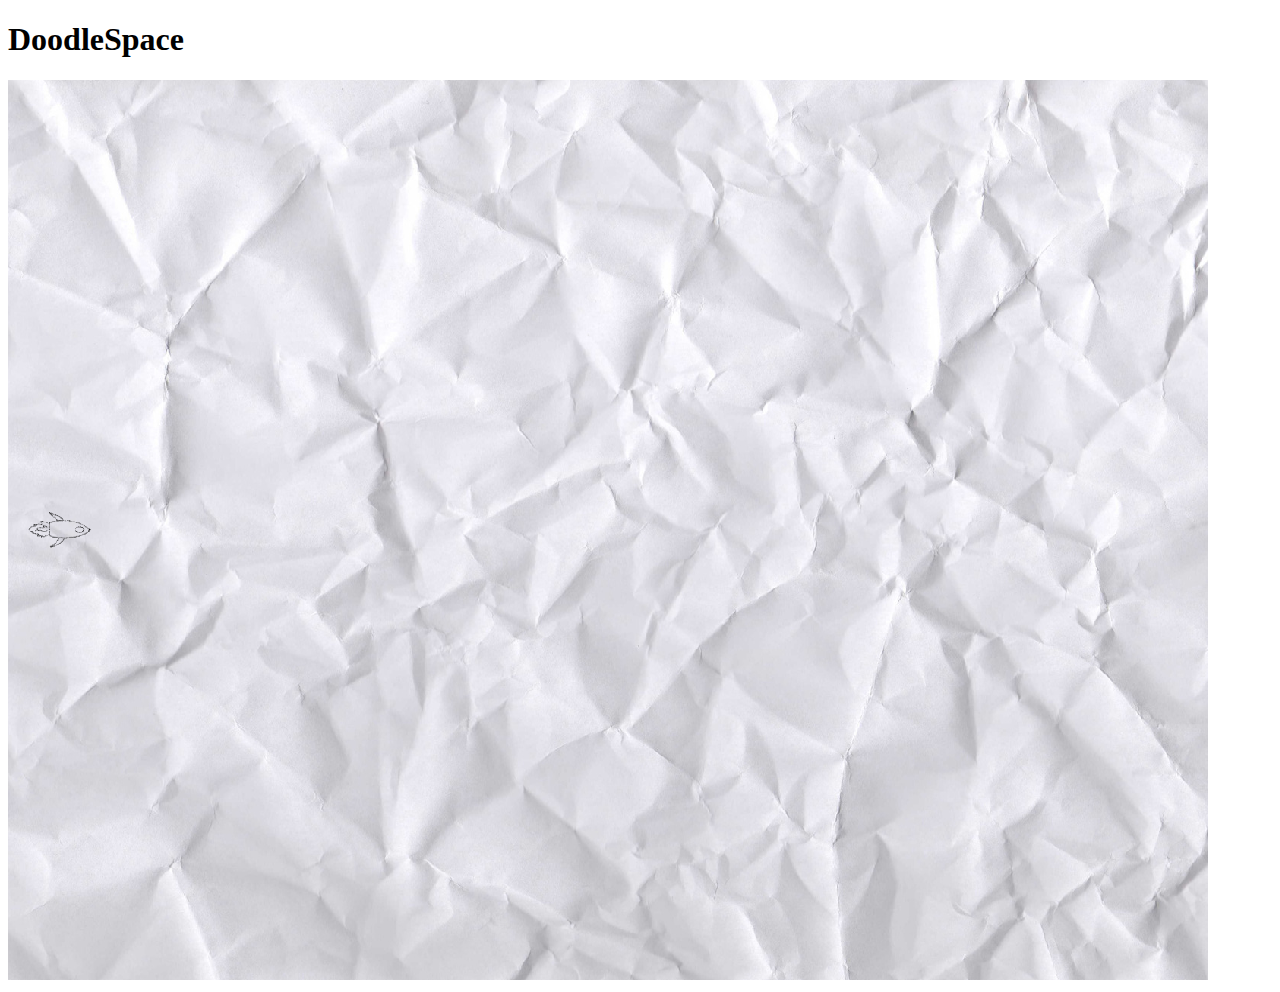
==== DoodleSpace/index.html @ cee03dfe "DoodleSpace: add enemy spawner" ====
<!DOCTYPE html>
<html lang="en">
<head>
    <meta charset="UTF-8">
    <meta http-equiv="X-UA-Compatible" content="IE=edge">
    <meta name="viewport" content="width=device-width, initial-scale=1.0">
    <title>DoodleSpace</title>
    <script src='../FudgeCore/FudgeCore.js'></script>
    <script src='./classes/BaseEntity.js'></script>
    <script src='./classes/Background.js'></script>
    <script src='./classes/Player.js'></script>
    <script src='./classes/Enemies.js'></script>
    <script src='./classes/Projectiles.js'></script>
    <script src='./classes/Spawner.js'></script>
    <script src='functions.js'></script>
    <script src='main.js'></script>
</head>
<body>
    <h1>DoodleSpace</h1>
    <canvas width=1200 height=900></canvas>
</body>
</html>
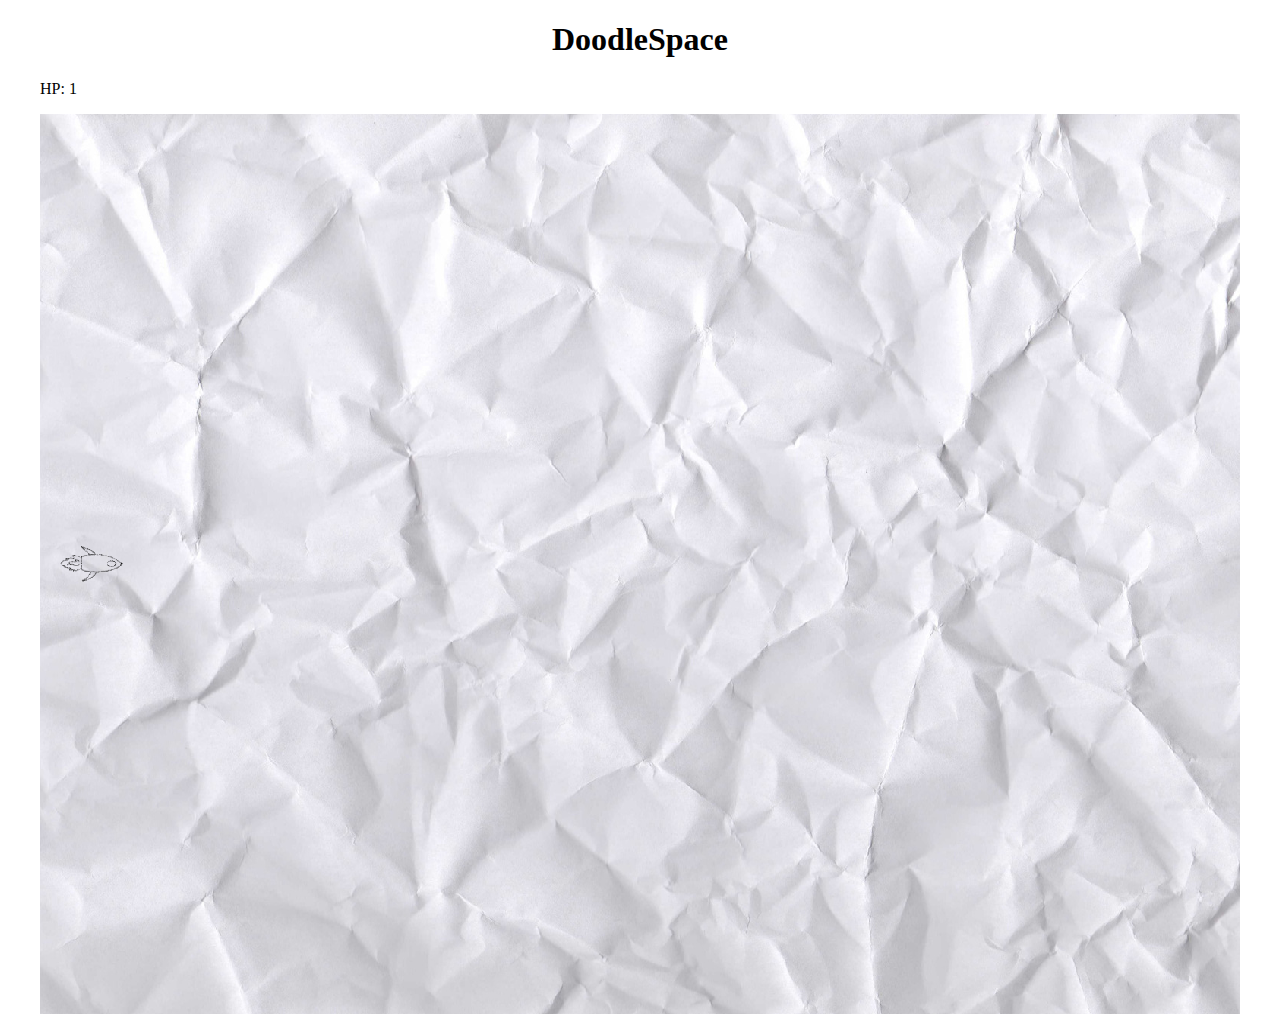
==== commit 10bd07d6: "DoodleSpace: add HP display and center stuff" ====
--- a/DoodleSpace/index.html
+++ b/DoodleSpace/index.html
@@ -5,6 +5,8 @@
     <meta http-equiv="X-UA-Compatible" content="IE=edge">
     <meta name="viewport" content="width=device-width, initial-scale=1.0">
     <title>DoodleSpace</title>
+    <link rel="stylesheet" href="./style.css">
+    <link rel="stylesheet" href="./normalize.css">
     <script src='../FudgeCore/FudgeCore.js'></script>
     <script src='./classes/BaseEntity.js'></script>
     <script src='./classes/Background.js'></script>
@@ -12,11 +14,16 @@
     <script src='./classes/Enemies.js'></script>
     <script src='./classes/Projectiles.js'></script>
     <script src='./classes/Spawner.js'></script>
+    <script src='./classes/HealthPack.js'></script>
     <script src='functions.js'></script>
     <script src='main.js'></script>
 </head>
 <body>
     <h1>DoodleSpace</h1>
-    <canvas width=1200 height=900></canvas>
+    <div class="ui_box">
+        <p>HP: <span id="health"></span></p>
+        
+    </div>
+    <canvas class="canvas" width=1200 height=900></canvas>
 </body>
 </html>--- a/DoodleSpace/style.css
+++ b/DoodleSpace/style.css
@@ -0,0 +1,21 @@
+body {
+    width: 100%;
+}
+
+h1 {
+    display: block;
+    text-align: center;
+}
+
+.ui_box {
+    max-width: 1200px;
+    display: block;
+    margin-left: auto;
+    margin-right: auto;
+}
+
+.canvas {
+    display: block;
+    margin-left: auto;
+    margin-right: auto;
+}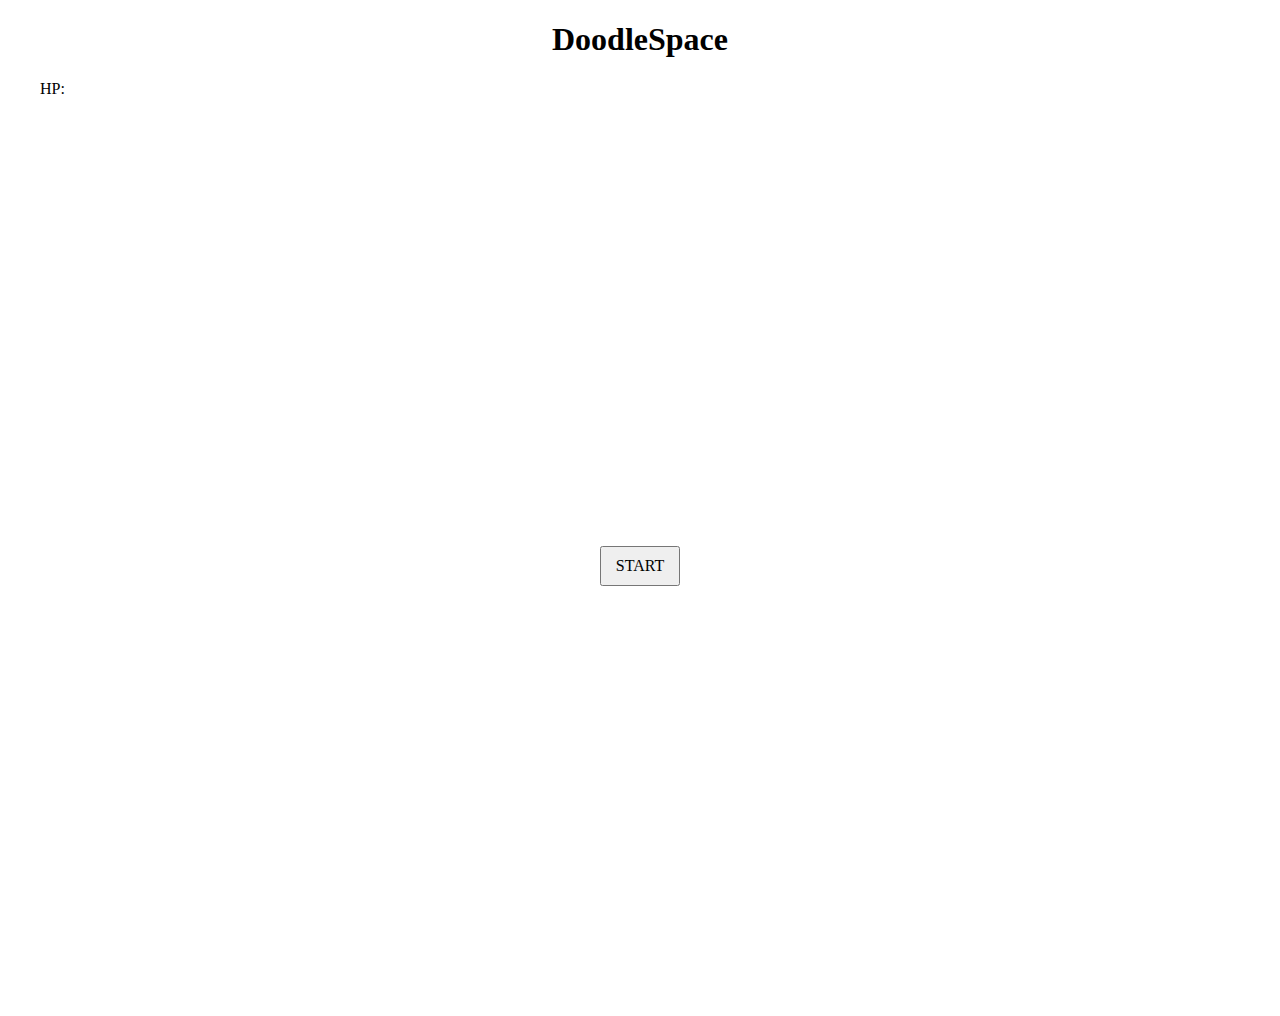
==== commit 2a124834: "DoodleSpace: add Start Button, GAMEOVER screen and retry button" ====
--- a/DoodleSpace/index.html
+++ b/DoodleSpace/index.html
@@ -21,9 +21,29 @@
 <body>
     <h1>DoodleSpace</h1>
     <div class="ui_box">
-        <p>HP: <span id="health"></span></p>
+        <div class="ui_block">
+            <p>HP: <span id="health"></span></p>
+        </div>
+        <div class="ui_block">
+            
+        </div>
+        <div class="ui_block">
+            
+        </div>
+        <div class="ui_block">
+            
+        </div>
         
     </div>
-    <canvas class="canvas" width=1200 height=900></canvas>
+    <div class="game_area">
+        <canvas class="canvas"></canvas>
+        <div class="start_screen">
+            <button id="btn_start">START</button>
+        </div>
+        <div class="game_over_screen">
+            <h1>GAME OVER</h1>
+            <button id="btn_retry">RETRY</button>
+        </div>
+    </div>
 </body>
 </html>--- a/DoodleSpace/style.css
+++ b/DoodleSpace/style.css
@@ -7,6 +7,18 @@
     text-align: center;
 }
 
+p {
+    margin: 0px;
+}
+
+button {
+    cursor: pointer;
+    display: block;
+    margin: auto;
+    width: 80px;
+    height: 40px;
+}
+
 .ui_box {
     max-width: 1200px;
     display: block;
@@ -14,8 +26,52 @@
     margin-right: auto;
 }
 
+.ui_block {
+    display: inline-block;
+    width: 25%;
+}
+
+.game_area {
+    position: relative;
+    display: block;
+    width: 1200px;
+    height: 900px;
+    margin: 0 auto 0 auto;
+}
+
 .canvas {
     display: block;
-    margin-left: auto;
-    margin-right: auto;
+    width: 100%;
+    height: 100%;
+}
+
+.start_screen {
+    display: flex;
+    align-items: center;
+    justify-content: center;
+    position: absolute;
+    top: 0;
+    left: 0;
+    width: 100%;
+    height: 100%;
+}
+
+.game_over_screen {
+    display: none;
+    flex-direction: column;
+    align-items: center;
+    justify-content: center;
+    position: absolute;
+    top: 0;
+    left: 0;
+    width: 100%;
+    height: 100%;
+}
+
+.inviasble {
+    display: none;
+}
+
+.viasble {
+    display: flex;
 }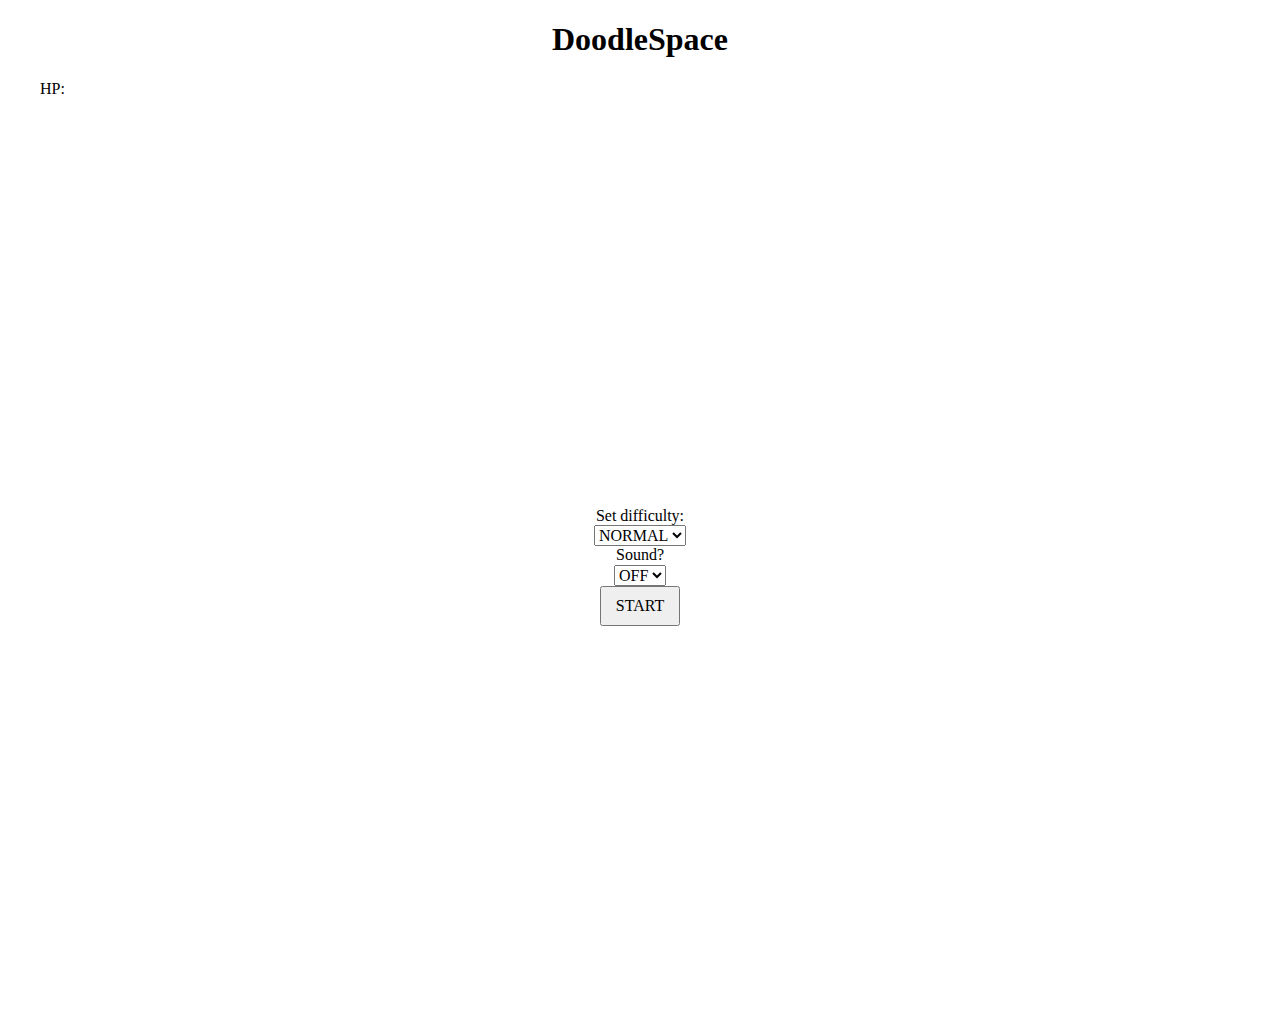
==== commit e9ca07fc: "DoodleSpace: add menu options at the start" ====
--- a/DoodleSpace/index.html
+++ b/DoodleSpace/index.html
@@ -38,6 +38,17 @@
     <div class="game_area">
         <canvas class="canvas"></canvas>
         <div class="start_screen">
+            <label for="difficulty">Set difficulty:</label>
+            <select name="difficulty" id="difficulty">
+                <option value="1" selected="selected">NORMAL</option>
+                <option value="2">MEDIUM</option>
+                <option value="3">HARD</option>
+            </select>
+            <label for="music">Sound?</label>
+            <select name="music" id="music">
+                <option value="1">ON</option>
+                <option value="0" selected="selected">OFF</option>
+            </select>
             <button id="btn_start">START</button>
         </div>
         <div class="game_over_screen">
--- a/DoodleSpace/style.css
+++ b/DoodleSpace/style.css
@@ -47,6 +47,7 @@
 
 .start_screen {
     display: flex;
+    flex-direction: column;
     align-items: center;
     justify-content: center;
     position: absolute;
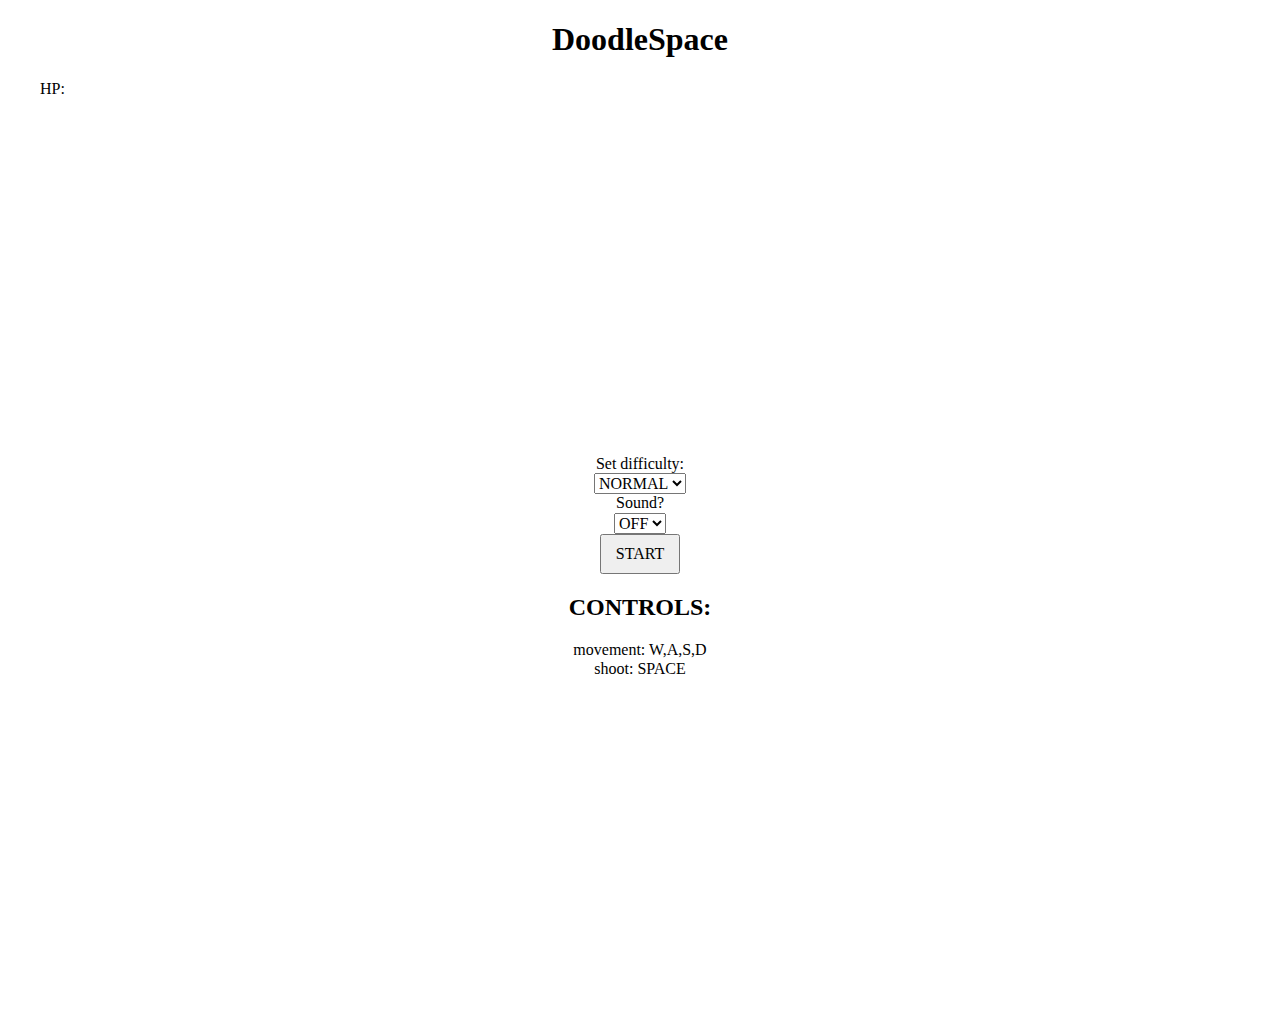
==== commit e396675b: "DoodleSpace: add controls info" ====
--- a/DoodleSpace/index.html
+++ b/DoodleSpace/index.html
@@ -15,6 +15,7 @@
     <script src='./classes/Projectiles.js'></script>
     <script src='./classes/Spawner.js'></script>
     <script src='./classes/HealthPack.js'></script>
+    <script src='./classes/Sounds.js'></script>
     <script src='functions.js'></script>
     <script src='main.js'></script>
 </head>
@@ -44,12 +45,15 @@
                 <option value="2">MEDIUM</option>
                 <option value="3">HARD</option>
             </select>
-            <label for="music">Sound?</label>
-            <select name="music" id="music">
+            <label for="sound">Sound?</label>
+            <select name="sound" id="sound">
                 <option value="1">ON</option>
                 <option value="0" selected="selected">OFF</option>
             </select>
             <button id="btn_start">START</button>
+            <h2>CONTROLS:</h2>
+            <p>movement: W,A,S,D</p>
+            <p>shoot: SPACE</p>
         </div>
         <div class="game_over_screen">
             <h1>GAME OVER</h1>
